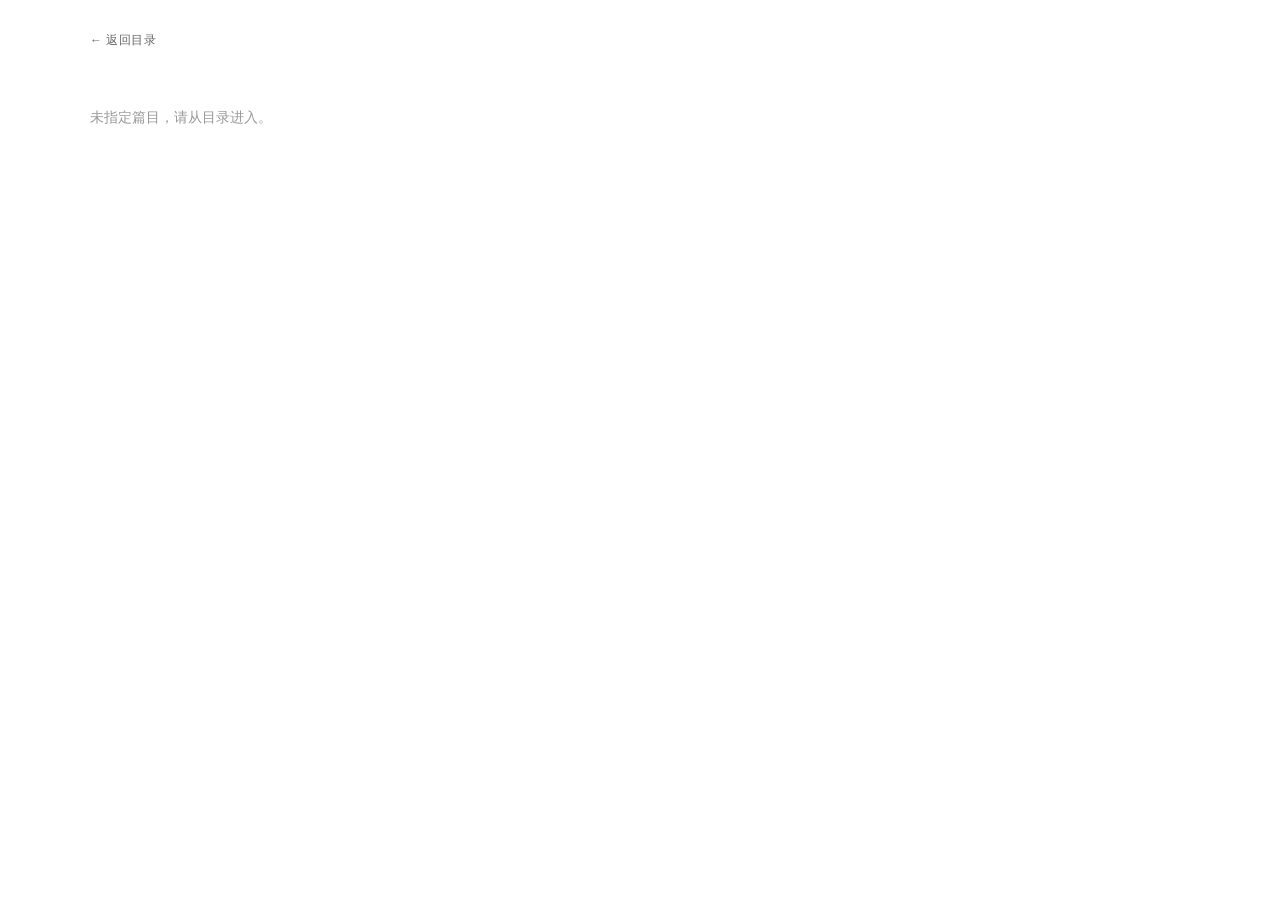
==== lesson.html @ 36ac81ed "gengxin" ====
<!DOCTYPE html>
<html lang="zh">
<head>
  <meta charset="UTF-8">
  <meta name="viewport" content="width=device-width, initial-scale=1.0">
  <title>西语词汇辨析</title>
  <link rel="stylesheet" href="style.css">
</head>
<body>
<div class="page">

  <div id="back-bar">
    <a href="index.html" class="back-btn">← 返回目录</a>
  </div>

  <div id="app">
    <div class="loading">加载中…</div>
  </div>

</div>

<script>
/* 从 URL 读取 ?id=001 */
function getParam(key) {
  var params = new URLSearchParams(window.location.search);
  return params.get(key);
}

var id = getParam("id");

if (!id) {
  document.getElementById("app").innerHTML = "<div class='loading'>未指定篇目，请从目录进入。</div>";
} else {
  /* 动态加载对应的 data 文件 */
  var script = document.createElement("script");
  script.src = "data" + id + ".js";
  script.onload = function() { render(DATA); };
  script.onerror = function() {
    document.getElementById("app").innerHTML =
      "<div class='loading'>找不到 data" + id + ".js，请检查文件是否存在。</div>";
  };
  document.head.appendChild(script);
}
</script>

<script>
/* ════════════════════════════════
   渲染引擎
════════════════════════════════ */
function render(data) {
  var app = document.getElementById("app");
  app.innerHTML =
    renderHeader(data) +
    "<div class='section-label'>快速对比</div>" +
    renderCompareTable(data) +
    "<hr class='divider'>" +
    "<div class='section-label'>逐词详解</div>" +
    renderDetailGrid(data) +
    "<hr class='divider'>" +
    "<div class='section-label'>练习题</div>" +
    renderExercises(data);
}

function renderHeader(data) {
  return "<div class='header'>" +
    "<div>" +
    "<div class='module-tag'>" + data.meta.module + "</div>" +
    "<h1>" + data.meta.title + "</h1>" +
    "</div>" +
    "<div class='header-tag'>" + data.meta.tag + "</div>" +
    "</div>";
}

function renderCompareTable(data) {
  var headers = "<th class='label-col'></th>";
  for (var i = 0; i < data.words.length; i++) {
    headers += "<th>" + data.words[i].word + "</th>";
  }
  var rowDefs = [
    { label: "词义",    key: "meaning" },
    { label: "用法",    key: "usage"   },
    { label: "核心搭配", key: "core"   }
  ];
  var rows = "";
  for (var r = 0; r < rowDefs.length; r++) {
    rows += "<tr><td class='label-col'>" + rowDefs[r].label + "</td>";
    for (var i = 0; i < data.words.length; i++) {
      rows += "<td>" + data.words[i].compare[rowDefs[r].key] + "</td>";
    }
    rows += "</tr>";
  }
  return "<table class='compare-table'><thead><tr>" +
    headers + "</tr></thead><tbody>" + rows + "</tbody></table>";
}

function renderDetailGrid(data) {
  var count = data.words.length;
  var gridClass = "detail-grid";

  var cards = "";
  for (var i = 0; i < count; i++) {
    var w = data.words[i];

    var phrases = "";
    for (var p = 0; p < w.collocations.length; p++) {
      var c = w.collocations[p];
      phrases += "<div class='phrase-item'>" +
        "<span class='phrase-es'>" + c.phrase + "</span>" +
        "<span class='phrase-zh'>" + c.phrase_zh + "</span>" +
        "</div>";
    }

    var examples = "";
    for (var p = 0; p < w.examples.length; p++) {
      var ex = w.examples[p];
      examples += "<div class='example-item'>" +
        "<div class='example-es'>" + ex.es + "</div>" +
        "<div class='example-zh'>" + ex.zh + "</div>" +
        "</div>";
    }

    var related = "";
    for (var r = 0; r < w.related.length; r++) {
      related += "<span class='related-tag'><strong>" +
        w.related[r].word + "</strong> " + w.related[r].note + "</span>";
    }

    cards += "<div class='word-card'>" +
      "<div class='word-card-header'>" +
      "<span class='word-title'>" + w.word + "</span>" +
      "<span class='word-pos'>" + w.pos + "</span>" +
      "</div>" +
      "<div class='word-card-body'>" +
      "<div><div class='card-label'>词义</div>" +
      "<div class='card-content'>" + w.meaning + "</div></div>" +
      "<div><div class='card-label'>联想记忆</div>" +
      "<div class='memory-box'>" + w.memory + "</div></div>" +
      "<div><div class='card-label'>常见搭配</div>" +
      "<div class='phrase-list'>" + phrases + "</div></div>" +
      "<div><div class='card-label'>例句</div>" +
      "<div class='example-list'>" + examples + "</div></div>" +
      "<div><div class='card-label'>相关词汇</div>" +
      "<div class='related-list'>" + related + "</div></div>" +
      "</div></div>";
  }

  return "<div class='" + gridClass + "'>" + cards + "</div>";
}

function renderExercises(data) {
  var wordBank = "";
  for (var i = 0; i < data.words.length; i++) {
    wordBank += "<span class='word-chip'>" + data.words[i].word + "</span>";
  }

  var html = "";
  for (var e = 0; e < data.exercises.length; e++) {
    var ex = data.exercises[e];
    var body = "";

    if (ex.type === "cn-fill" || ex.type === "es-fill") {
      var items = "";
      for (var i = 0; i < ex.items.length; i++) {
        var q = ex.items[i].q.replace("___", "<span class='blank'></span>");
        items += "<div class='exercise-item'>" +
          "<span class='q-num'>" + (i + 1) + ".</span>" +
          "<span>" + q + "</span></div>";
      }
      body = "<div class='word-bank'>" + wordBank + "</div>" +
        "<div class='exercise-items'>" + items + "</div>";

    } else if (ex.type === "correction") {
      for (var i = 0; i < ex.items.length; i++) {
        var item = ex.items[i];
        var sentence = item.sentence.replace(
          "{" + item.wrong + "}",
          "<span class='wrong-word'>" + item.wrong + "</span>"
        );
        body += "<div class='correction-item'>" + sentence +
          "<div class='correction-note'>\u9519\u8bef\u8bcd\uff1a<span>" + item.wrong +
          "</span> \u2192 \u5e94\u6539\u4e3a\uff1a<span>" + item.correct + "</span>" +
          "&nbsp;\uff5c&nbsp;" + item.note + "</div></div>";
      }
    }

    html += "<div class='exercise-block'>" +
      "<div class='exercise-title'>" +
      "<div class='ex-num'>" + (e + 1) + "</div>" + ex.title +
      "</div>" +
      "<div class='exercise-hint'>" + ex.hint + "</div>" +
      body + "</div>";
  }

  var answerRows = "";
  var layerNum = 1;
  for (var e = 0; e < data.exercises.length; e++) {
    if (data.exercises[e].type === "correction") continue;
    var ans = "";
    for (var i = 0; i < data.exercises[e].items.length; i++) {
      ans += "<strong>" + (i + 1) + ".</strong> " +
        data.exercises[e].items[i].answer + "&nbsp;&nbsp;";
    }
    answerRows += "<div class='answer-row'>\u7b2c" + layerNum +
      "\u9898\uff1a" + ans + "</div>";
    layerNum++;
  }

  html += "<div class='answer-section'>" +
    "<div class='answer-title'>\u53c2\u8003\u7b54\u6848</div>" +
    answerRows + "</div>";

  return html;
}
</script>
</body>
</html>
---- style.css ----
/* ════════════════════════════════
   全局
════════════════════════════════ */
* { margin: 0; padding: 0; box-sizing: border-box; }

body {
  font-family: 'Georgia', 'Noto Serif SC', serif;
  background: #fff;
  color: #1a1a1a;
  padding: 32px;
  font-size: 14px;
}

.page {
  max-width: 1100px;
  margin: 0 auto;
}

/* ════════════════════════════════
   页眉
════════════════════════════════ */
.header {
  display: flex;
  justify-content: space-between;
  align-items: flex-end;
  border-bottom: 2px solid #1a1a1a;
  padding-bottom: 14px;
  margin-bottom: 28px;
}

.module-tag {
  font-size: 10px;
  letter-spacing: 2.5px;
  text-transform: uppercase;
  color: #666;
  margin-bottom: 5px;
}

.header h1 {
  font-size: 20px;
  font-weight: 700;
  letter-spacing: 0.3px;
}

.header-tag {
  font-size: 11px;
  color: #999;
  letter-spacing: 1px;
}

/* ════════════════════════════════
   区块标题
════════════════════════════════ */
.section-label {
  font-size: 10px;
  letter-spacing: 2.5px;
  text-transform: uppercase;
  color: #999;
  margin-bottom: 12px;
  margin-top: 28px;
}

hr.divider {
  border: none;
  border-top: 1px solid #ccc;
  margin: 28px 0;
}

/* ════════════════════════════════
   快速对比表格
════════════════════════════════ */
.compare-table {
  width: 100%;
  border-collapse: collapse;
  font-size: 13px;
  margin-bottom: 8px;
}

.compare-table th {
  background: #1a1a1a;
  color: #fff;
  padding: 10px 14px;
  text-align: left;
  font-size: 14px;
  font-weight: 600;
  border: 1px solid #1a1a1a;
}

.compare-table th.label-col {
  background: #f0f0f0;
  color: #666;
  font-size: 10px;
  letter-spacing: 1.5px;
  text-transform: uppercase;
  width: 80px;
}

.compare-table td {
  padding: 10px 14px;
  border: 1px solid #ddd;
  vertical-align: top;
  line-height: 1.6;
}

.compare-table td.label-col {
  background: #f7f7f7;
  color: #666;
  font-size: 10px;
  letter-spacing: 1.5px;
  text-transform: uppercase;
  font-weight: 600;
}

/* ════════════════════════════════
   逐词详解 — 自适应列数
════════════════════════════════ */
.detail-grid {
  display: grid;
  grid-template-columns: repeat(var(--word-count, 2), 1fr);
  gap: 16px;
  margin-bottom: 8px;
}

/* 3个词时强制两列（第三个居中或靠左） */
.detail-grid.cols-3 {
  grid-template-columns: repeat(2, 1fr);
}

/* 5个词时两列 */
.detail-grid.cols-5 {
  grid-template-columns: repeat(2, 1fr);
}

.word-card {
  border: 1px solid #1a1a1a;
  border-radius: 0;
}

.word-card-header {
  background: #1a1a1a;
  color: #fff;
  padding: 12px 16px;
  display: flex;
  align-items: baseline;
  gap: 10px;
}

.word-title {
  font-size: 17px;
  font-weight: 700;
  letter-spacing: 0.3px;
}

.word-pos {
  font-size: 11px;
  opacity: 0.65;
  font-style: italic;
}

.word-card-body {
  padding: 14px 16px;
  display: flex;
  flex-direction: column;
  gap: 12px;
}

/* 词卡内小标签 */
.card-label {
  font-size: 9px;
  letter-spacing: 2px;
  text-transform: uppercase;
  color: #999;
  margin-bottom: 4px;
}

.card-content {
  font-size: 13.5px;
  line-height: 1.65;
  color: #1a1a1a;
}

/* 联想记忆 */
.memory-box {
  border-left: 2px solid #1a1a1a;
  padding: 8px 12px;
  font-size: 13px;
  line-height: 1.6;
  color: #333;
  font-style: italic;
  background: #f7f7f7;
}

/* 搭配列表 */
.phrase-list {
  display: flex;
  flex-direction: column;
  gap: 4px;
}

.phrase-item {
  font-size: 13.5px;
  line-height: 1.6;
}

.phrase-item .phrase-es {
  font-weight: 600;
}

.phrase-item .phrase-zh {
  color: #555;
  font-size: 12px;
  margin-left: 6px;
}

/* 例句列表 */
.example-list {
  display: flex;
  flex-direction: column;
  gap: 8px;
}

.example-item .example-es {
  font-style: italic;
  font-size: 13px;
  line-height: 1.55;
  color: #222;
}

.example-item .example-zh {
  font-size: 12px;
  color: #666;
  margin-top: 2px;
}

/* 相关词汇 */
.related-list {
  display: flex;
  flex-wrap: wrap;
  gap: 6px;
}

.related-tag {
  border: 1px solid #bbb;
  padding: 3px 9px;
  font-size: 12px;
  color: #333;
}

/* ════════════════════════════════
   练习题
════════════════════════════════ */
.exercise-block {
  margin-bottom: 24px;
}

.exercise-title {
  font-size: 13px;
  font-weight: 700;
  display: flex;
  align-items: center;
  gap: 8px;
  margin-bottom: 6px;
}

.ex-num {
  background: #1a1a1a;
  color: #fff;
  width: 20px;
  height: 20px;
  border-radius: 50%;
  display: flex;
  align-items: center;
  justify-content: center;
  font-size: 10px;
  font-weight: 700;
  flex-shrink: 0;
}

.exercise-hint {
  font-size: 11.5px;
  color: #888;
  font-style: italic;
  margin-bottom: 12px;
}

.word-bank {
  display: flex;
  flex-wrap: wrap;
  gap: 8px;
  margin-bottom: 14px;
}

.word-chip {
  border: 1px solid #999;
  padding: 3px 12px;
  font-size: 13px;
  font-style: italic;
  color: #1a1a1a;
}

.exercise-items {
  display: flex;
  flex-direction: column;
  gap: 9px;
}

.exercise-item {
  display: flex;
  gap: 8px;
  align-items: baseline;
  font-size: 13.5px;
  line-height: 1.65;
}

.q-num {
  color: #aaa;
  font-size: 11px;
  flex-shrink: 0;
  width: 16px;
}

.blank {
  display: inline-block;
  width: 110px;
  border-bottom: 1px solid #1a1a1a;
  margin: 0 3px;
  vertical-align: bottom;
}

.correction-item {
  border: 1px solid #ddd;
  padding: 12px 16px;
  margin-bottom: 8px;
  font-size: 13.5px;
  line-height: 1.7;
}

.wrong-word {
  text-decoration: underline;
  text-decoration-style: wavy;
  text-decoration-color: #333;
  font-weight: 600;
}

.correction-note {
  margin-top: 6px;
  font-size: 12px;
  color: #888;
}

.correction-note span {
  color: #1a1a1a;
  font-weight: 600;
}

/* 答案 */
.answer-section {
  margin-top: 28px;
  padding-top: 16px;
  border-top: 1px dashed #bbb;
}

.answer-title {
  font-size: 10px;
  letter-spacing: 2px;
  text-transform: uppercase;
  color: #aaa;
  margin-bottom: 10px;
}

.answer-row {
  font-size: 12.5px;
  color: #555;
  margin-bottom: 5px;
}

.answer-row strong {
  color: #1a1a1a;
}

/* ════════════════════════════════
   打印优化
════════════════════════════════ */
@media print {
  body { padding: 0; }
  .page { max-width: 100%; }
}
/* ════════════════════════════════
   目录页
════════════════════════════════ */
.index-table {
  width: 100%;
  border-collapse: collapse;
  font-size: 14px;
}

.index-table thead th {
  background: #1a1a1a;
  color: #fff;
  padding: 10px 14px;
  text-align: left;
  font-size: 11px;
  letter-spacing: 1.5px;
  text-transform: uppercase;
}

.index-table thead th.label-col {
  background: #f0f0f0;
  color: #666;
  width: 60px;
}

.index-table tbody td {
  padding: 12px 14px;
  border-bottom: 1px solid #eee;
  vertical-align: middle;
}

.index-table tbody td.label-col {
  color: #999;
  font-size: 12px;
  letter-spacing: 1px;
  background: #fafafa;
}

.index-table tbody tr:hover td {
  background: #f7f7f7;
}

.open-btn {
  font-size: 12px;
  color: #1a1a1a;
  text-decoration: none;
  border: 1px solid #1a1a1a;
  padding: 4px 12px;
  letter-spacing: 0.5px;
  white-space: nowrap;
}

.open-btn:hover {
  background: #1a1a1a;
  color: #fff;
}

/* 返回按钮 */
#back-bar {
  margin-bottom: 20px;
}

.back-btn {
  font-size: 12px;
  color: #666;
  text-decoration: none;
  letter-spacing: 0.5px;
}

.back-btn:hover {
  color: #1a1a1a;
}

/* 加载提示 */
.loading {
  color: #999;
  font-size: 14px;
  padding: 40px 0;
}
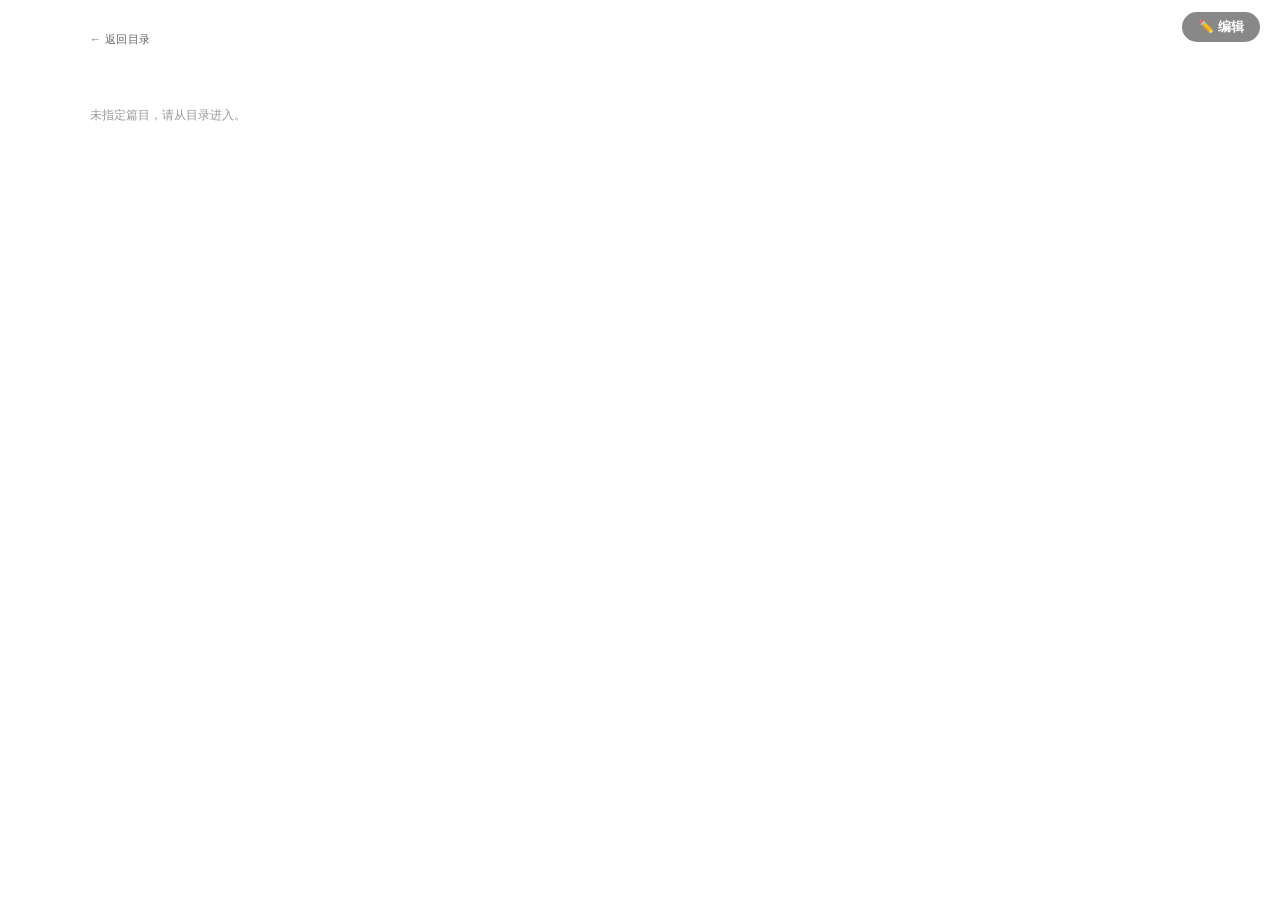
==== commit f5ac3dfb: "更新" ====
--- a/lesson.html
+++ b/lesson.html
@@ -5,6 +5,117 @@
   <meta name="viewport" content="width=device-width, initial-scale=1.0">
   <title>西语词汇辨析</title>
   <link rel="stylesheet" href="style.css">
+  <style>
+    #edit-bar {
+      display: none;
+      position: fixed;
+      top: 0; left: 0; right: 0;
+      background: #555;
+      color: #fff;
+      padding: 10px 20px;
+      z-index: 999;
+      align-items: center;
+      gap: 12px;
+      font-size: 14px;
+      font-family: "PingFang SC", "Microsoft YaHei", sans-serif;
+    }
+    #edit-bar.visible { display: flex; }
+    #edit-bar strong { flex: 1; }
+    #edit-bar button {
+      padding: 6px 16px; border: none; border-radius: 6px;
+      cursor: pointer; font-size: 13px; font-weight: 600; font-family: inherit;
+    }
+    .btn-export-data { background: #fff; color: #555; }
+    .btn-cancel-edit { background: rgba(255,255,255,0.25); color: #fff; }
+
+    #edit-toggle {
+      position: fixed;
+      top: 12px; right: 20px;
+      background: #888;
+      color: #fff;
+      border: none;
+      border-radius: 20px;
+      padding: 6px 16px;
+      font-size: 13px;
+      font-weight: 600;
+      cursor: pointer;
+      z-index: 998;
+      font-family: "PingFang SC", "Microsoft YaHei", sans-serif;
+    }
+
+    .edit-mode .editable {
+      border: 1.5px dashed #aaa;
+      border-radius: 4px;
+      padding: 2px 6px;
+      background: #fafafa;
+      min-width: 40px;
+      display: inline-block;
+      outline: none;
+      font-family: inherit;
+      font-size: inherit;
+      color: inherit;
+      line-height: inherit;
+    }
+    .edit-mode .editable:focus {
+      border-color: #666;
+      background: #f5f5f5;
+    }
+    .edit-mode .editable.block {
+      display: block;
+      width: 100%;
+      box-sizing: border-box;
+    }
+
+    #export-modal {
+      display: none;
+      position: fixed;
+      inset: 0;
+      background: rgba(0,0,0,0.5);
+      z-index: 1000;
+      align-items: center;
+      justify-content: center;
+    }
+    #export-modal.visible { display: flex; }
+    .modal-box {
+      background: #1e1e1e;
+      border-radius: 12px;
+      padding: 24px;
+      width: 680px;
+      max-width: 95vw;
+      max-height: 80vh;
+      display: flex;
+      flex-direction: column;
+      gap: 12px;
+    }
+    .modal-box h3 { color: #ccc; font-size: 14px; font-weight: 400; font-family: "PingFang SC", sans-serif; }
+    .modal-box textarea {
+      flex: 1;
+      min-height: 400px;
+      background: #2d2d2d;
+      color: #d4d4d4;
+      border: none;
+      border-radius: 8px;
+      padding: 16px;
+      font-family: "Fira Code", "Courier New", monospace;
+      font-size: 12px;
+      line-height: 1.7;
+      resize: none;
+      outline: none;
+    }
+    .modal-actions { display: flex; gap: 10px; justify-content: flex-end; }
+    .modal-actions button {
+      padding: 8px 20px; border: none; border-radius: 6px;
+      cursor: pointer; font-size: 13px; font-weight: 600;
+      font-family: "PingFang SC", sans-serif;
+    }
+    .btn-copy-modal { background: #555; color: #fff; }
+    .btn-copy-modal.copied { background: #2d6a2d; color: #9f9; }
+    .btn-close-modal { background: #444; color: #ccc; }
+
+    @media print {
+      #edit-toggle, #edit-bar { display: none !important; }
+    }
+  </style>
 </head>
 <body>
 <div class="page">
@@ -19,22 +130,44 @@
 
 </div>
 
+<div id="edit-bar">
+  <strong>✏️ 编辑模式 · 直接点击文字修改</strong>
+  <button class="btn-export-data" onclick="exportData()">导出 data.js</button>
+  <button class="btn-cancel-edit" onclick="toggleEdit(false)">取消</button>
+</div>
+
+<button id="edit-toggle" onclick="toggleEdit(true)">✏️ 编辑</button>
+
+<div id="export-modal">
+  <div class="modal-box">
+    <h3>📋 复制以下代码，保存为 data<span id="modal-id">001</span>.js</h3>
+    <textarea id="export-textarea" readonly></textarea>
+    <div class="modal-actions">
+      <button class="btn-copy-modal" id="modal-copy-btn" onclick="copyExport()">复制代码</button>
+      <button class="btn-close-modal" onclick="closeExport()">关闭</button>
+    </div>
+  </div>
+</div>
+
 <script>
-/* 从 URL 读取 ?id=001 */
 function getParam(key) {
   var params = new URLSearchParams(window.location.search);
   return params.get(key);
 }
 
-var id = getParam("id");
-
-if (!id) {
+var id = getParam("id") || "001";
+var CURRENT_DATA = null;
+
+if (!getParam("id")) {
   document.getElementById("app").innerHTML = "<div class='loading'>未指定篇目，请从目录进入。</div>";
 } else {
-  /* 动态加载对应的 data 文件 */
   var script = document.createElement("script");
   script.src = "data" + id + ".js";
-  script.onload = function() { render(DATA); };
+  script.onload = function() {
+    CURRENT_DATA = JSON.parse(JSON.stringify(DATA));
+    render(CURRENT_DATA);
+    document.getElementById("modal-id").textContent = id;
+  };
   script.onerror = function() {
     document.getElementById("app").innerHTML =
       "<div class='loading'>找不到 data" + id + ".js，请检查文件是否存在。</div>";
@@ -61,31 +194,36 @@
     renderExercises(data);
 }
 
+/* 可编辑 span 工厂 */
+function E(value, path, block) {
+  var cls = "editable" + (block ? " block" : "");
+  return "<span class='" + cls + "' contenteditable='false' data-path='" + path + "'>" + (value || "") + "</span>";
+}
+
+/* ── 页眉：只保留标题，删除模块标签和右上角 tag ── */
 function renderHeader(data) {
   return "<div class='header'>" +
     "<div>" +
-    "<div class='module-tag'>" + data.meta.module + "</div>" +
-    "<h1>" + data.meta.title + "</h1>" +
+    "<h1>" + E(data.meta.title, "meta.title") + "</h1>" +
     "</div>" +
-    "<div class='header-tag'>" + data.meta.tag + "</div>" +
     "</div>";
 }
 
+/* ── 对比表：只保留词义和用法，删除核心搭配 ── */
 function renderCompareTable(data) {
   var headers = "<th class='label-col'></th>";
   for (var i = 0; i < data.words.length; i++) {
-    headers += "<th>" + data.words[i].word + "</th>";
+    headers += "<th>" + E(data.words[i].word, "words." + i + ".word") + "</th>";
   }
   var rowDefs = [
-    { label: "词义",    key: "meaning" },
-    { label: "用法",    key: "usage"   },
-    { label: "核心搭配", key: "core"   }
+    { label: "词义", key: "meaning" },
+    { label: "用法", key: "usage"   }
   ];
   var rows = "";
   for (var r = 0; r < rowDefs.length; r++) {
     rows += "<tr><td class='label-col'>" + rowDefs[r].label + "</td>";
     for (var i = 0; i < data.words.length; i++) {
-      rows += "<td>" + data.words[i].compare[rowDefs[r].key] + "</td>";
+      rows += "<td>" + E(data.words[i].compare[rowDefs[r].key], "words." + i + ".compare." + rowDefs[r].key) + "</td>";
     }
     rows += "</tr>";
   }
@@ -94,47 +232,45 @@
 }
 
 function renderDetailGrid(data) {
-  var count = data.words.length;
-  var gridClass = "detail-grid";
-
   var cards = "";
-  for (var i = 0; i < count; i++) {
+  for (var i = 0; i < data.words.length; i++) {
     var w = data.words[i];
 
     var phrases = "";
     for (var p = 0; p < w.collocations.length; p++) {
-      var c = w.collocations[p];
       phrases += "<div class='phrase-item'>" +
-        "<span class='phrase-es'>" + c.phrase + "</span>" +
-        "<span class='phrase-zh'>" + c.phrase_zh + "</span>" +
+        "<span class='phrase-es'>" + E(w.collocations[p].phrase,    "words." + i + ".collocations." + p + ".phrase") + "</span>" +
+        "<span class='phrase-zh'>" + E(w.collocations[p].phrase_zh, "words." + i + ".collocations." + p + ".phrase_zh") + "</span>" +
         "</div>";
     }
 
     var examples = "";
     for (var p = 0; p < w.examples.length; p++) {
-      var ex = w.examples[p];
       examples += "<div class='example-item'>" +
-        "<div class='example-es'>" + ex.es + "</div>" +
-        "<div class='example-zh'>" + ex.zh + "</div>" +
+        "<div class='example-es'>" + E(w.examples[p].es, "words." + i + ".examples." + p + ".es", true) + "</div>" +
+        "<div class='example-zh'>" + E(w.examples[p].zh, "words." + i + ".examples." + p + ".zh", true) + "</div>" +
         "</div>";
     }
 
     var related = "";
     for (var r = 0; r < w.related.length; r++) {
       related += "<span class='related-tag'><strong>" +
-        w.related[r].word + "</strong> " + w.related[r].note + "</span>";
+        E(w.related[r].word, "words." + i + ".related." + r + ".word") +
+        "</strong> " +
+        E(w.related[r].note, "words." + i + ".related." + r + ".note") +
+        "</span>";
     }
 
     cards += "<div class='word-card'>" +
       "<div class='word-card-header'>" +
-      "<span class='word-title'>" + w.word + "</span>" +
-      "<span class='word-pos'>" + w.pos + "</span>" +
+      "<span class='word-title'>" + E(w.word, "words." + i + ".word") + "</span>" +
+      "<span class='word-pos'>"   + E(w.pos,  "words." + i + ".pos")  + "</span>" +
       "</div>" +
       "<div class='word-card-body'>" +
       "<div><div class='card-label'>词义</div>" +
-      "<div class='card-content'>" + w.meaning + "</div></div>" +
+      "<div class='card-content'>" + E(w.meaning, "words." + i + ".meaning", true) + "</div></div>" +
       "<div><div class='card-label'>联想记忆</div>" +
-      "<div class='memory-box'>" + w.memory + "</div></div>" +
+      "<div class='memory-box'>"   + E(w.memory,  "words." + i + ".memory",  true) + "</div></div>" +
       "<div><div class='card-label'>常见搭配</div>" +
       "<div class='phrase-list'>" + phrases + "</div></div>" +
       "<div><div class='card-label'>例句</div>" +
@@ -143,8 +279,7 @@
       "<div class='related-list'>" + related + "</div></div>" +
       "</div></div>";
   }
-
-  return "<div class='" + gridClass + "'>" + cards + "</div>";
+  return "<div class='detail-grid'>" + cards + "</div>";
 }
 
 function renderExercises(data) {
@@ -161,10 +296,9 @@
     if (ex.type === "cn-fill" || ex.type === "es-fill") {
       var items = "";
       for (var i = 0; i < ex.items.length; i++) {
-        var q = ex.items[i].q.replace("___", "<span class='blank'></span>");
         items += "<div class='exercise-item'>" +
           "<span class='q-num'>" + (i + 1) + ".</span>" +
-          "<span>" + q + "</span></div>";
+          "<span>" + E(ex.items[i].q, "exercises." + e + ".items." + i + ".q", true) + "</span></div>";
       }
       body = "<div class='word-bank'>" + wordBank + "</div>" +
         "<div class='exercise-items'>" + items + "</div>";
@@ -177,9 +311,9 @@
           "<span class='wrong-word'>" + item.wrong + "</span>"
         );
         body += "<div class='correction-item'>" + sentence +
-          "<div class='correction-note'>\u9519\u8bef\u8bcd\uff1a<span>" + item.wrong +
-          "</span> \u2192 \u5e94\u6539\u4e3a\uff1a<span>" + item.correct + "</span>" +
-          "&nbsp;\uff5c&nbsp;" + item.note + "</div></div>";
+          "<div class='correction-note'>错误词：<span>" + item.wrong +
+          "</span> → 应改为：<span>" + E(item.correct, "exercises." + e + ".items." + i + ".correct") + "</span>" +
+          "&nbsp;｜&nbsp;" + E(item.note, "exercises." + e + ".items." + i + ".note", true) + "</div></div>";
       }
     }
 
@@ -200,16 +334,168 @@
       ans += "<strong>" + (i + 1) + ".</strong> " +
         data.exercises[e].items[i].answer + "&nbsp;&nbsp;";
     }
-    answerRows += "<div class='answer-row'>\u7b2c" + layerNum +
-      "\u9898\uff1a" + ans + "</div>";
+    answerRows += "<div class='answer-row'>第" + layerNum + "题：" + ans + "</div>";
     layerNum++;
   }
 
   html += "<div class='answer-section'>" +
-    "<div class='answer-title'>\u53c2\u8003\u7b54\u6848</div>" +
+    "<div class='answer-title'>参考答案</div>" +
     answerRows + "</div>";
 
   return html;
+}
+
+/* ════════════════════════════════
+   编辑模式
+════════════════════════════════ */
+var editMode = false;
+
+function toggleEdit(on) {
+  editMode = on;
+  document.body.classList.toggle("edit-mode", on);
+  document.getElementById("edit-bar").classList.toggle("visible", on);
+  document.getElementById("edit-toggle").style.display = on ? "none" : "block";
+  var els = document.querySelectorAll(".editable");
+  for (var i = 0; i < els.length; i++) {
+    els[i].contentEditable = on ? "true" : "false";
+  }
+}
+
+function setPath(obj, path, value) {
+  var parts = path.split(".");
+  for (var i = 0; i < parts.length - 1; i++) {
+    obj = obj[parts[i]];
+  }
+  obj[parts[parts.length - 1]] = value;
+}
+
+function syncEdits() {
+  var els = document.querySelectorAll(".editable");
+  for (var i = 0; i < els.length; i++) {
+    var path  = els[i].getAttribute("data-path");
+    var value = els[i].innerText.trim();
+    setPath(CURRENT_DATA, path, value);
+  }
+}
+
+/* ════════════════════════════════
+   导出
+════════════════════════════════ */
+function q(s)   { return '"' + (s || "").replace(/\\/g, "\\\\").replace(/"/g, '\\"') + '"'; }
+function ind(n) { return "  ".repeat(n); }
+
+function exportData() {
+  syncEdits();
+  var d = CURRENT_DATA;
+  var L = [];
+
+  L.push("var DATA = {");
+  L.push("");
+  L.push(ind(1) + "/* ── 页眉 ── */");
+  L.push(ind(1) + "meta: {");
+  L.push(ind(2) + "module: " + q(d.meta.module) + ",");
+  L.push(ind(2) + "title:  " + q(d.meta.title)  + ",");
+  L.push(ind(2) + "tag:    " + q(d.meta.tag));
+  L.push(ind(1) + "},");
+  L.push("");
+  L.push(ind(1) + "/* ── 词汇列表 ── */");
+  L.push(ind(1) + "words: [");
+
+  for (var wi = 0; wi < d.words.length; wi++) {
+    var w = d.words[wi];
+    var wlast = wi === d.words.length - 1;
+    L.push(ind(2) + "{");
+    L.push(ind(3) + "word:    " + q(w.word)    + ",");
+    L.push(ind(3) + "pos:     " + q(w.pos)     + ",");
+    L.push(ind(3) + "meaning: " + q(w.meaning) + ",");
+    L.push(ind(3) + "memory:  " + q(w.memory)  + ",");
+
+    L.push(ind(3) + "collocations: [");
+    for (var ci = 0; ci < w.collocations.length; ci++) {
+      var clast = ci === w.collocations.length - 1;
+      L.push(ind(4) + "{ phrase: " + q(w.collocations[ci].phrase) + ", phrase_zh: " + q(w.collocations[ci].phrase_zh) + " }" + (clast ? "" : ","));
+    }
+    L.push(ind(3) + "],");
+
+    L.push(ind(3) + "examples: [");
+    for (var ei = 0; ei < w.examples.length; ei++) {
+      var elast = ei === w.examples.length - 1;
+      L.push(ind(4) + "{");
+      L.push(ind(5) + "es: " + q(w.examples[ei].es) + ",");
+      L.push(ind(5) + "zh: " + q(w.examples[ei].zh));
+      L.push(ind(4) + "}" + (elast ? "" : ","));
+    }
+    L.push(ind(3) + "],");
+
+    L.push(ind(3) + "related: [");
+    for (var ri = 0; ri < w.related.length; ri++) {
+      var rlast = ri === w.related.length - 1;
+      L.push(ind(4) + "{ word: " + q(w.related[ri].word) + ", note: " + q(w.related[ri].note) + " }" + (rlast ? "" : ","));
+    }
+    L.push(ind(3) + "],");
+
+    L.push(ind(3) + "compare: {");
+    L.push(ind(4) + "meaning: " + q(w.compare.meaning) + ",");
+    L.push(ind(4) + "usage:   " + q(w.compare.usage)   + ",");
+    L.push(ind(4) + "core:    " + q(w.compare.core));
+    L.push(ind(3) + "}");
+    L.push(ind(2) + "}" + (wlast ? "" : ","));
+  }
+
+  L.push(ind(1) + "],");
+  L.push("");
+  L.push(ind(1) + "/* ── 练习题 ── */");
+  L.push(ind(1) + "exercises: [");
+
+  for (var xe = 0; xe < d.exercises.length; xe++) {
+    var ex = d.exercises[xe];
+    var xlast = xe === d.exercises.length - 1;
+    L.push(ind(2) + "{");
+    L.push(ind(3) + "type:  " + q(ex.type)  + ",");
+    L.push(ind(3) + "title: " + q(ex.title) + ",");
+    L.push(ind(3) + "hint:  " + q(ex.hint)  + ",");
+    L.push(ind(3) + "items: [");
+
+    for (var ii = 0; ii < ex.items.length; ii++) {
+      var item  = ex.items[ii];
+      var ilast = ii === ex.items.length - 1;
+      if (ex.type === "cn-fill" || ex.type === "es-fill") {
+        L.push(ind(4) + "{ q: " + q(item.q) + ", answer: " + q(item.answer) + " }" + (ilast ? "" : ","));
+      } else {
+        L.push(ind(4) + "{");
+        L.push(ind(5) + "sentence: " + q(item.sentence) + ",");
+        L.push(ind(5) + "wrong:    " + q(item.wrong)    + ",");
+        L.push(ind(5) + "correct:  " + q(item.correct)  + ",");
+        L.push(ind(5) + "note:     " + q(item.note));
+        L.push(ind(4) + "}" + (ilast ? "" : ","));
+      }
+    }
+    L.push(ind(3) + "]");
+    L.push(ind(2) + "}" + (xlast ? "" : ","));
+  }
+
+  L.push(ind(1) + "]");
+  L.push("};");
+
+  document.getElementById("export-textarea").value = L.join("\n");
+  document.getElementById("export-modal").classList.add("visible");
+}
+
+function copyExport() {
+  var ta  = document.getElementById("export-textarea");
+  var btn = document.getElementById("modal-copy-btn");
+  navigator.clipboard.writeText(ta.value).then(function() {
+    btn.textContent = "✓ 已复制";
+    btn.classList.add("copied");
+    setTimeout(function() {
+      btn.textContent = "复制代码";
+      btn.classList.remove("copied");
+    }, 2000);
+  });
+}
+
+function closeExport() {
+  document.getElementById("export-modal").classList.remove("visible");
 }
 </script>
 </body>
--- a/style.css
+++ b/style.css
@@ -8,7 +8,7 @@
   background: #fff;
   color: #1a1a1a;
   padding: 32px;
-  font-size: 14px;
+  font-size: 12px; /* 约 9pt */
 }
 
 .page {
@@ -29,7 +29,7 @@
 }
 
 .module-tag {
-  font-size: 10px;
+  font-size: 9px;
   letter-spacing: 2.5px;
   text-transform: uppercase;
   color: #666;
@@ -37,13 +37,13 @@
 }
 
 .header h1 {
-  font-size: 20px;
+  font-size: 18px;
   font-weight: 700;
   letter-spacing: 0.3px;
 }
 
 .header-tag {
-  font-size: 11px;
+  font-size: 10px;
   color: #999;
   letter-spacing: 1px;
 }
@@ -52,7 +52,7 @@
    区块标题
 ════════════════════════════════ */
 .section-label {
-  font-size: 10px;
+  font-size: 9px;
   letter-spacing: 2.5px;
   text-transform: uppercase;
   color: #999;
@@ -72,24 +72,24 @@
 .compare-table {
   width: 100%;
   border-collapse: collapse;
-  font-size: 13px;
+  font-size: 12px;
   margin-bottom: 8px;
 }
 
 .compare-table th {
-  background: #1a1a1a;
-  color: #fff;
+  background: #f0f0f0;      /* 原黑色 → 浅灰 */
+  color: #1a1a1a;           /* 原白色 → 深色 */
   padding: 10px 14px;
   text-align: left;
-  font-size: 14px;
-  font-weight: 600;
-  border: 1px solid #1a1a1a;
+  font-size: 13px;
+  font-weight: 700;
+  border: 1px solid #ccc;
 }
 
 .compare-table th.label-col {
-  background: #f0f0f0;
-  color: #666;
-  font-size: 10px;
+  background: #f7f7f7;
+  color: #666;
+  font-size: 9px;
   letter-spacing: 1.5px;
   text-transform: uppercase;
   width: 80px;
@@ -105,7 +105,7 @@
 .compare-table td.label-col {
   background: #f7f7f7;
   color: #666;
-  font-size: 10px;
+  font-size: 9px;
   letter-spacing: 1.5px;
   text-transform: uppercase;
   font-weight: 600;
@@ -121,38 +121,37 @@
   margin-bottom: 8px;
 }
 
-/* 3个词时强制两列（第三个居中或靠左） */
 .detail-grid.cols-3 {
   grid-template-columns: repeat(2, 1fr);
 }
 
-/* 5个词时两列 */
 .detail-grid.cols-5 {
   grid-template-columns: repeat(2, 1fr);
 }
 
 .word-card {
-  border: 1px solid #1a1a1a;
+  border: 1px solid #ccc;   /* 原 #1a1a1a → 浅灰 */
   border-radius: 0;
 }
 
 .word-card-header {
-  background: #1a1a1a;
-  color: #fff;
+  background: #f0f0f0;      /* 原黑色 → 浅灰 */
+  color: #1a1a1a;           /* 原白色 → 深色 */
   padding: 12px 16px;
   display: flex;
   align-items: baseline;
   gap: 10px;
+  border-bottom: 1px solid #ccc;
 }
 
 .word-title {
-  font-size: 17px;
+  font-size: 15px;
   font-weight: 700;
   letter-spacing: 0.3px;
 }
 
 .word-pos {
-  font-size: 11px;
+  font-size: 10px;
   opacity: 0.65;
   font-style: italic;
 }
@@ -166,7 +165,7 @@
 
 /* 词卡内小标签 */
 .card-label {
-  font-size: 9px;
+  font-size: 8px;
   letter-spacing: 2px;
   text-transform: uppercase;
   color: #999;
@@ -174,16 +173,16 @@
 }
 
 .card-content {
-  font-size: 13.5px;
+  font-size: 12px;
   line-height: 1.65;
   color: #1a1a1a;
 }
 
 /* 联想记忆 */
 .memory-box {
-  border-left: 2px solid #1a1a1a;
+  border-left: 2px solid #bbb;  /* 原 #1a1a1a → 浅灰 */
   padding: 8px 12px;
-  font-size: 13px;
+  font-size: 12px;
   line-height: 1.6;
   color: #333;
   font-style: italic;
@@ -198,7 +197,7 @@
 }
 
 .phrase-item {
-  font-size: 13.5px;
+  font-size: 12px;
   line-height: 1.6;
 }
 
@@ -208,7 +207,7 @@
 
 .phrase-item .phrase-zh {
   color: #555;
-  font-size: 12px;
+  font-size: 11px;
   margin-left: 6px;
 }
 
@@ -221,13 +220,13 @@
 
 .example-item .example-es {
   font-style: italic;
-  font-size: 13px;
+  font-size: 12px;
   line-height: 1.55;
   color: #222;
 }
 
 .example-item .example-zh {
-  font-size: 12px;
+  font-size: 11px;
   color: #666;
   margin-top: 2px;
 }
@@ -242,7 +241,7 @@
 .related-tag {
   border: 1px solid #bbb;
   padding: 3px 9px;
-  font-size: 12px;
+  font-size: 11px;
   color: #333;
 }
 
@@ -254,7 +253,7 @@
 }
 
 .exercise-title {
-  font-size: 13px;
+  font-size: 12px;
   font-weight: 700;
   display: flex;
   align-items: center;
@@ -263,21 +262,21 @@
 }
 
 .ex-num {
-  background: #1a1a1a;
-  color: #fff;
+  background: #e8e8e8;    /* 原黑色 → 浅灰 */
+  color: #1a1a1a;         /* 原白色 → 深色 */
   width: 20px;
   height: 20px;
   border-radius: 50%;
   display: flex;
   align-items: center;
   justify-content: center;
-  font-size: 10px;
+  font-size: 9px;
   font-weight: 700;
   flex-shrink: 0;
 }
 
 .exercise-hint {
-  font-size: 11.5px;
+  font-size: 10.5px;
   color: #888;
   font-style: italic;
   margin-bottom: 12px;
@@ -293,7 +292,7 @@
 .word-chip {
   border: 1px solid #999;
   padding: 3px 12px;
-  font-size: 13px;
+  font-size: 12px;
   font-style: italic;
   color: #1a1a1a;
 }
@@ -308,13 +307,13 @@
   display: flex;
   gap: 8px;
   align-items: baseline;
-  font-size: 13.5px;
+  font-size: 12px;
   line-height: 1.65;
 }
 
 .q-num {
   color: #aaa;
-  font-size: 11px;
+  font-size: 10px;
   flex-shrink: 0;
   width: 16px;
 }
@@ -331,7 +330,7 @@
   border: 1px solid #ddd;
   padding: 12px 16px;
   margin-bottom: 8px;
-  font-size: 13.5px;
+  font-size: 12px;
   line-height: 1.7;
 }
 
@@ -344,7 +343,7 @@
 
 .correction-note {
   margin-top: 6px;
-  font-size: 12px;
+  font-size: 11px;
   color: #888;
 }
 
@@ -361,7 +360,7 @@
 }
 
 .answer-title {
-  font-size: 10px;
+  font-size: 9px;
   letter-spacing: 2px;
   text-transform: uppercase;
   color: #aaa;
@@ -369,7 +368,7 @@
 }
 
 .answer-row {
-  font-size: 12.5px;
+  font-size: 11px;
   color: #555;
   margin-bottom: 5px;
 }
@@ -384,28 +383,33 @@
 @media print {
   body { padding: 0; }
   .page { max-width: 100%; }
-}
+  #back-bar,
+  #edit-toggle,
+  #edit-bar { display: none !important; }
+}
+
 /* ════════════════════════════════
    目录页
 ════════════════════════════════ */
 .index-table {
   width: 100%;
   border-collapse: collapse;
-  font-size: 14px;
+  font-size: 12px;
 }
 
 .index-table thead th {
-  background: #1a1a1a;
-  color: #fff;
+  background: #f0f0f0;      /* 原黑色 → 浅灰 */
+  color: #1a1a1a;
   padding: 10px 14px;
   text-align: left;
-  font-size: 11px;
+  font-size: 10px;
   letter-spacing: 1.5px;
   text-transform: uppercase;
+  border: 1px solid #ccc;
 }
 
 .index-table thead th.label-col {
-  background: #f0f0f0;
+  background: #f7f7f7;
   color: #666;
   width: 60px;
 }
@@ -418,7 +422,7 @@
 
 .index-table tbody td.label-col {
   color: #999;
-  font-size: 12px;
+  font-size: 11px;
   letter-spacing: 1px;
   background: #fafafa;
 }
@@ -428,7 +432,7 @@
 }
 
 .open-btn {
-  font-size: 12px;
+  font-size: 11px;
   color: #1a1a1a;
   text-decoration: none;
   border: 1px solid #1a1a1a;
@@ -448,7 +452,7 @@
 }
 
 .back-btn {
-  font-size: 12px;
+  font-size: 11px;
   color: #666;
   text-decoration: none;
   letter-spacing: 0.5px;
@@ -461,6 +465,6 @@
 /* 加载提示 */
 .loading {
   color: #999;
-  font-size: 14px;
+  font-size: 12px;
   padding: 40px 0;
 }
